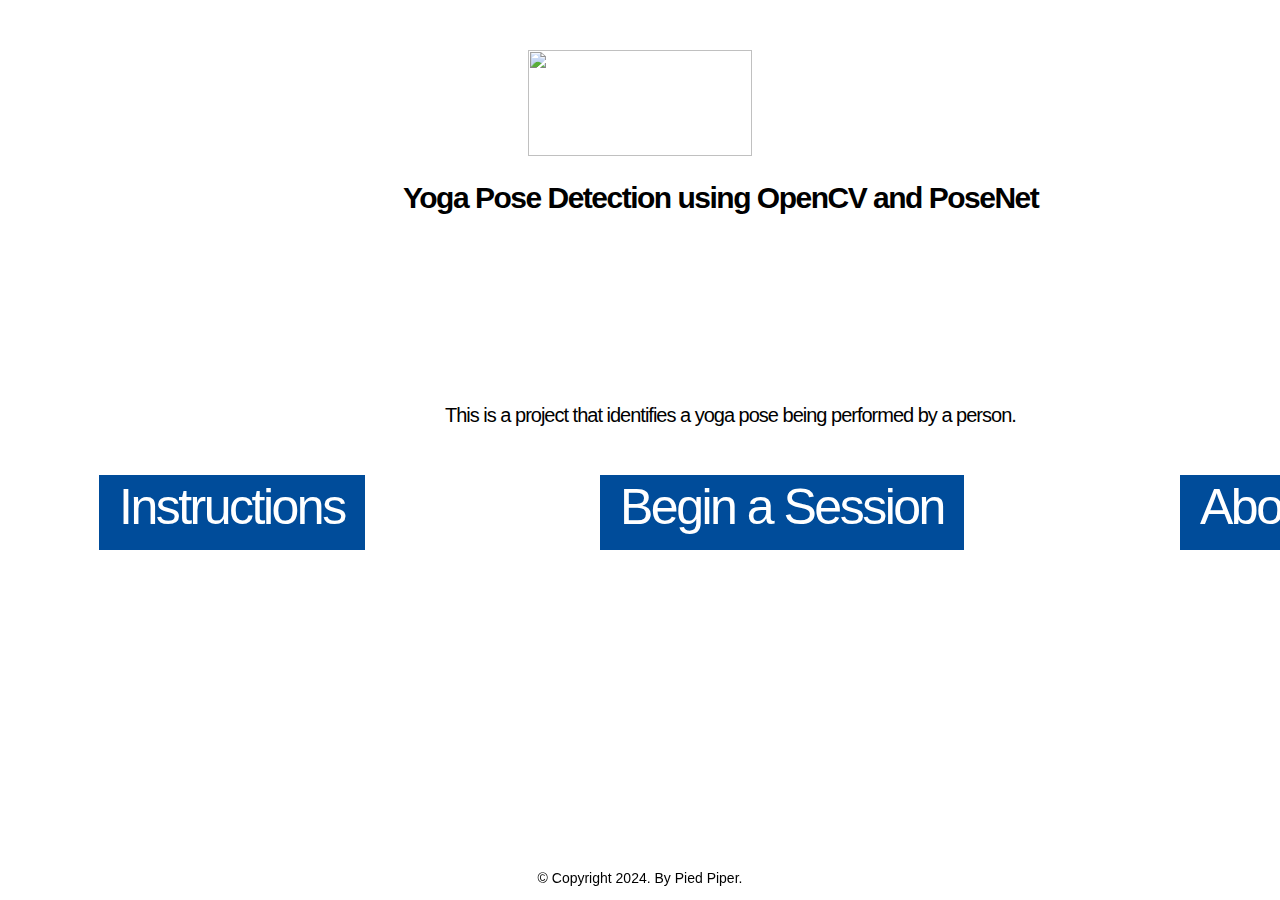
==== index.html @ d7027240 "Initial Commint" ====
<!DOCTYPE html>
<html lang="en">
<head>
    <meta charset="UTF-8">
    <meta name="viewport" content="width=device-width, initial-scale=1.0">
    <title>AA06</title>
    <!<link rel="icon" type="image/png" sizes="32x32" href="imgs/pied-piper-logo-32x32.png">
    <!<link rel="icon" type="image/png" sizes="16x16" href="imgs/pied-piper-logo-16x16.png">
    <link rel="stylesheet" href="style.css">
    <!<script async src="https://www.googletagmanager.com/gtag/js?id=UA-178448067-1">
    <!</script>
    <!<script>
      <!window.dataLayer = window.dataLayer || [];
      function gtag(){dataLayer.push(arguments);}
      gtag('js', new Date());
      gtag('config', 'UA-178448067-1');
    </script>
</head>
<body style="background-color: #FFFFFF">
  <center><img src="imgs/pied-piper-logo.jpg"; style="width: 224px; height: 106px;"></center>
  <h2 style="width:1200px; margin-bottom: 10px; font-size: 30px; left: 403px">Yoga Pose Detection using OpenCV and PoseNet</h2>
  <h4 style="width:1500px; top: 350px; font-size: 20px; left: 400px;">This is a project that identifies a yoga pose being performed by a person.</h4>
<!  <img src="imgs/sparkles.svg" style="position:absolute; top:120px; left:1130px; width:180px; height:167px">
  <div><a href="instructionsLearn.html" style="width: 240px"><indexbutton style="top: 475px">Instructions</indexbutton></a></div>
  <div><a href="practice.html" style="width: 210px"><indexbutton style="top: 475px; left: 600px">Begin a Session</indexbutton></a></div>
  <div><a href="about.html" style="width: 200px"><indexbutton style="top:475px; left: 1180px">About us</indexbutton></a></div>



</body>
<footer>&copy; Copyright 2024. By Pied Piper. </footer>
</html>
---- style.css ----
canvas {
  display: block;
}

html, body {
  margin: 25px;
  /*background-color: #ce3635;*/
  background-color: #FFFFFF;
  font-family: Helvetica, sans-serif, sans-serif;
  font-size: 14px;
  overflow: hidden;
}

h1 {
  position: absolute;
  width: 800px;
  height: 100px;
  left: 70px;
  top: 0px;

  font-family: -apple-system, BlinkMacSystemFont, 'Segoe UI', Roboto, Oxygen, Ubuntu, Cantarell, 'Open Sans', 'Helvetica Neue', sans-serif;
  font-style: normal;
  font-weight: bold;
  font-size: 20px;
  line-height: 141px;
  /* identical to box height */

  letter-spacing: -0.05em;

  color: #000000;
}

h2{
  position: absolute;
  width: 800px;
  height: 76px;
  left: 99px;
  top: 135px;

  font-family: -apple-system, BlinkMacSystemFont, 'Segoe UI', Roboto, Oxygen, Ubuntu, Cantarell, 'Open Sans', 'Helvetica Neue', sans-serif;
  font-style: normal;
  font-weight: bold;
  font-size: 15px;
  line-height: 76px;
  letter-spacing: -0.05em;

  color: #000000;
}

h3{
  width: 60px;
  height: 60px;
  font-size: 45px;
  color: #000000;
  padding-left: 45px;
}

h4{
  position: absolute;
  width: 60px;
  height: 60px;
  top: 250px;
  left: 99px;
  color: #000000;
  padding-left: 45px;

  font-family: -apple-system, BlinkMacSystemFont, 'Segoe UI', Roboto, Oxygen, Ubuntu, Cantarell, 'Open Sans', 'Helvetica Neue', sans-serif;
  font-style: normal;
  font-weight: 500;
  font-size: 25px;
  line-height: 76px;
  letter-spacing: -0.05em;
}

p {
  font-size: 30px;
  font-weight: normal;
  font-family: -apple-system, BlinkMacSystemFont, 'Segoe UI', Roboto, Oxygen, Ubuntu, Cantarell, 'Open Sans', 'Helvetica Neue', sans-serif;
  text-align: justify;
  margin-top: 0px;
  margin-bottom: 100px;
  text-align: left;
  padding-left: 20px;
  padding-right: 20px;
  padding-top: 30px;
  padding-bottom: 30px;
  letter-spacing: -0.05em;
  left:99px;

  color: #FFFFFF;

  background: rgba(0, 76, 154, 1);
}

q {
  font-size: 30px;
  font-weight: normal;
  font-family: -apple-system, BlinkMacSystemFont, 'Segoe UI', Roboto, Oxygen, Ubuntu, Cantarell, 'Open Sans', 'Helvetica Neue', sans-serif;
  text-align: justify;
  margin-top: 0px;
  margin-bottom: 100px;
  text-align: left;
  padding-left: 20px;
  padding-right: 20px;
  padding-top: 30px;
  padding-bottom: 30px;
  letter-spacing: -0.05em;
  left:99px;

  color: #000000;

  background: rgba(87, 73, 174, 0.37);
}

a {
  color: black;
  text-decoration: none;
  display: inline-block;
}

footer {
  position: fixed;
  left: 0;
  bottom: 0;
  height: 30px;
  width: 100%;
  color: black;
  text-align: center;
}


indexbutton{
  position: absolute;
  font-family: -apple-system, BlinkMacSystemFont, 'Segoe UI', Roboto, Oxygen, Ubuntu, Cantarell, 'Open Sans', 'Helvetica Neue', sans-serif;
  font-style: normal;
  font-weight: 500;
  font-size: 50px;
  line-height: 65px;
  /* identical to box height */
  text-align: left;
  padding-left: 20px;
  padding-right: 20px;
  letter-spacing: -0.05em;
  height: 75px;
  left:99px;

  color: #FFFFFF;

  background: rgba(0, 76, 154, 1);

}

indexbutton:hover{
  border: 4px solid #FFFFFF;
  box-sizing: border-box;
}

.buttons {
  display: flex;
  justify-content: space-between;
}

.parent {
  width:730px;
  height:120px;
  position: absolute;
  top:170px;
  left:770px;
  text-align: center;
  align-content: center;
}

.child {
  position: absolute;
  left: 50%;
  /* bring your own prefixes */
  transform: translate(-50%, -90px);
}

.stars {
  visibility: hidden;
  left: 840px;
  bottom:0px;
  position:absolute;
  width: 188px;
  height: 210px;
  z-index: 0;
}

.stars.animated {
  visibility: visible;
  overflow: auto;
  left: 840px;
  position:absolute;
  bottom:0px;
  animation: fadein 1.5s ease;

}
/*
@keyframes fadein {
  0%   {bottom: -220px;}
  25%  {bottom: -100px;}
  50%  {bottom: 0px;}
  75%  {bottom: -100px;}
  100% {bottom: -220px;}
}*/
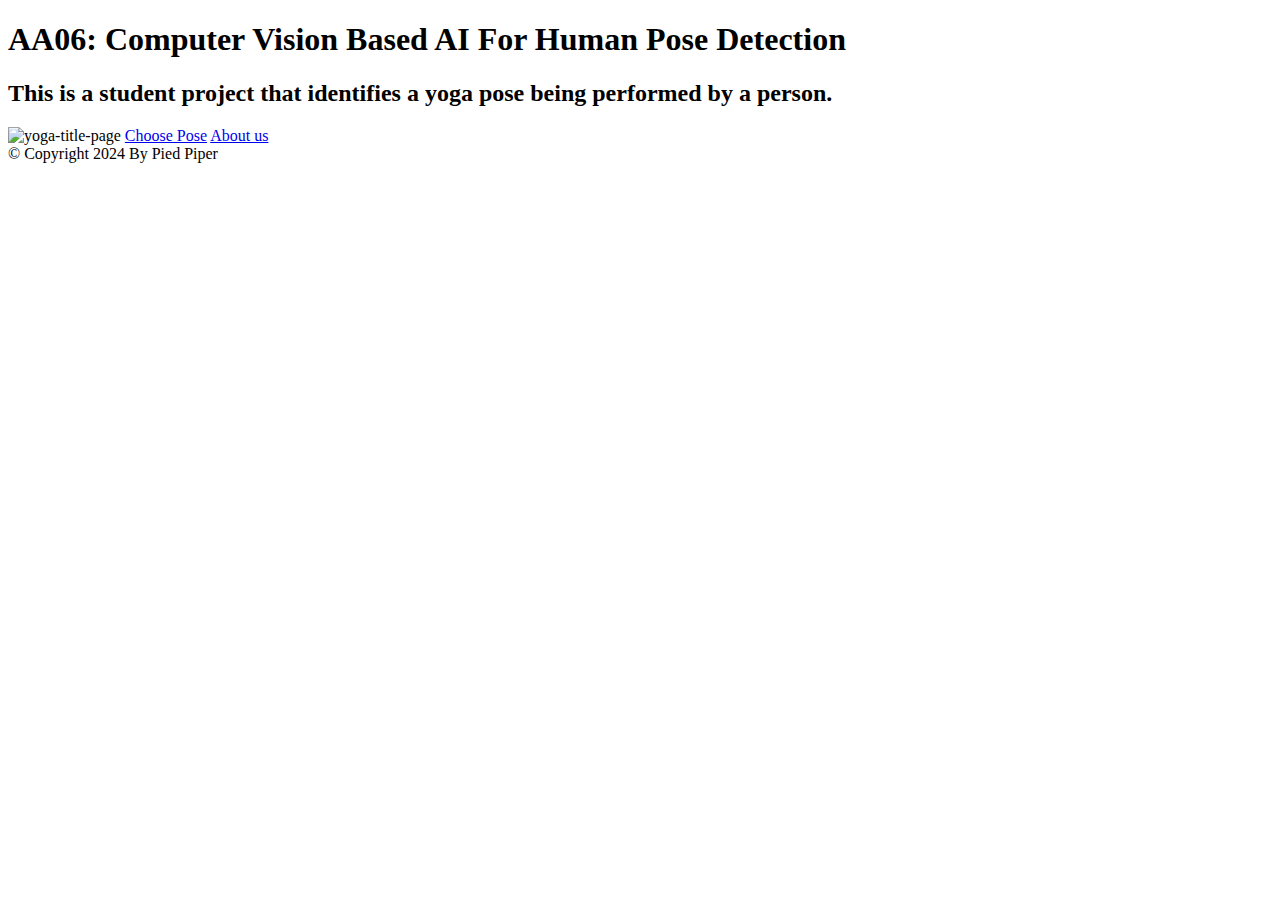
==== commit 48036e5f: "UI_update" ====
--- a/index.html
+++ b/index.html
@@ -3,10 +3,8 @@
 <head>
     <meta charset="UTF-8">
     <meta name="viewport" content="width=device-width, initial-scale=1.0">
-    <title>AA06</title>
-    <!<link rel="icon" type="image/png" sizes="32x32" href="imgs/pied-piper-logo-32x32.png">
-    <!<link rel="icon" type="image/png" sizes="16x16" href="imgs/pied-piper-logo-16x16.png">
-    <link rel="stylesheet" href="style.css">
+    <title>AA06: Computer Vision Based AI For Human Pose Detection</title>
+    <link rel="stylesheet" href="assets/style.css">
     <!<script async src="https://www.googletagmanager.com/gtag/js?id=UA-178448067-1">
     <!</script>
     <!<script>
@@ -16,17 +14,17 @@
       gtag('config', 'UA-178448067-1');
     </script>
 </head>
-<body style="background-color: #FFFFFF">
-  <center><img src="imgs/pied-piper-logo.jpg"; style="width: 224px; height: 106px;"></center>
-  <h2 style="width:1200px; margin-bottom: 10px; font-size: 30px; left: 403px">Yoga Pose Detection using OpenCV and PoseNet</h2>
-  <h4 style="width:1500px; top: 350px; font-size: 20px; left: 400px;">This is a project that identifies a yoga pose being performed by a person.</h4>
-<!  <img src="imgs/sparkles.svg" style="position:absolute; top:120px; left:1130px; width:180px; height:167px">
-  <div><a href="instructionsLearn.html" style="width: 240px"><indexbutton style="top: 475px">Instructions</indexbutton></a></div>
-  <div><a href="practice.html" style="width: 210px"><indexbutton style="top: 475px; left: 600px">Begin a Session</indexbutton></a></div>
-  <div><a href="about.html" style="width: 200px"><indexbutton style="top:475px; left: 1180px">About us</indexbutton></a></div>
-
-
+<body>
+  <div class="top-container">
+    <h1>AA06: Computer Vision Based AI For Human Pose Detection</h1>
+    <h2>This is a student project that identifies a yoga pose being performed by a person.</h2>
+  </div>
+  <div class="options-container">
+    <img src="imgs/yoga-titlepage.jpeg" class="yoga-title" alt="yoga-title-page">
+    <a href="pickPose.html" class="button">Choose Pose</a>
+    <a href="about.html" class="button">About us</a>
+  </div>
 
 </body>
-<footer>&copy; Copyright 2024. By Pied Piper. </footer>
+<footer>&copy; Copyright 2024 By Pied Piper </footer>
 </html>
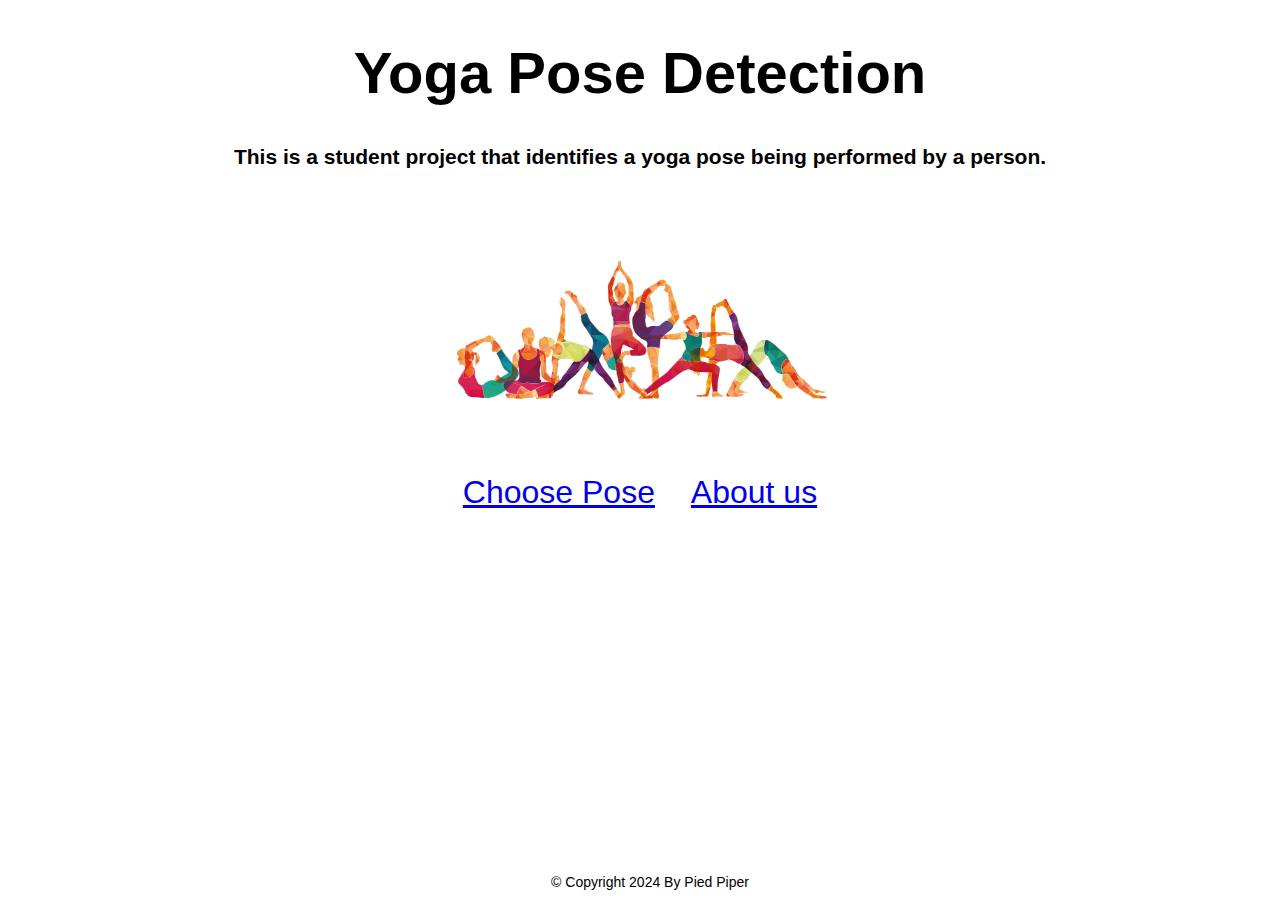
==== commit 30208c9a: "html update" ====
--- a/index.html
+++ b/index.html
@@ -3,7 +3,7 @@
 <head>
     <meta charset="UTF-8">
     <meta name="viewport" content="width=device-width, initial-scale=1.0">
-    <title>AA06: Computer Vision Based AI For Human Pose Detection</title>
+    <title>Yoga Pose Detection</title>
     <link rel="stylesheet" href="assets/style.css">
     <!<script async src="https://www.googletagmanager.com/gtag/js?id=UA-178448067-1">
     <!</script>
@@ -16,7 +16,7 @@
 </head>
 <body>
   <div class="top-container">
-    <h1>AA06: Computer Vision Based AI For Human Pose Detection</h1>
+    <h1>Yoga Pose Detection</h1>
     <h2>This is a student project that identifies a yoga pose being performed by a person.</h2>
   </div>
   <div class="options-container">
--- a/assets/style.css
+++ b/assets/style.css
@@ -0,0 +1,136 @@
+canvas {
+  display: block;
+  text-align: center;
+}
+
+html {
+  height: 100%;
+}
+
+body {
+  margin: 0;
+  /*background-color: #ce3635;*/
+  text-align: center;
+  background-color: #FFFFFF;
+  font-family: Helvetica, sans-serif, sans-serif;
+  font-size: 14px;
+  overflow: hidden;
+  min-height: 100%;
+  display: flex;
+  flex-direction: column;
+}
+
+h1 {
+  text-align: center;
+  font-size: 3.625rem;
+}
+
+h4 {
+  font-size: 1.2rem;
+}
+
+footer {
+  padding: 10px;
+  width: 100%;
+  margin-top: auto;
+}
+
+p {
+  text-align: left;
+  padding-left: 1rem;
+  padding-right: 1rem;
+}
+
+p.feedback-description {
+  text-align: center;
+  font-size: large;
+}
+
+table {
+  margin: auto;
+}
+
+th {
+  padding: 10px;
+}
+
+td {
+  padding: 10px;
+}
+
+.yoga-title {
+  display: block;
+  width: 30%;
+  margin: auto;
+}
+
+.button {
+  display: inline-block;
+  font-size: 2rem;
+  line-height: 65px;
+  text-align: left;
+  padding-left: 1rem;
+  padding-right: 1rem;
+}
+
+.button-container {
+  /* text-align: center; */
+  align-self: flex-start;
+}
+
+.row-poses {
+  display: flex;
+  padding-top: 5%;
+}
+
+.column-poses {
+  flex: 25%;
+  padding: 10px;
+  background-size: cover;
+}
+
+.pose-description {
+  text-align: center;
+  font-size: 1.5rem;
+}
+
+.grid-container {
+  display: grid;
+  grid-template-columns: 1fr 0.5fr 1fr;
+  grid-gap: 10px;
+  padding-left: 1%;
+  padding-right: 1%;
+}
+
+.sketch-holder {
+  margin: auto;
+}
+
+.trainer-model {
+  padding-top: 20%;
+  margin: auto;
+}
+
+.feedback {
+  /* margin: auto; */
+}
+
+.homepage-btn {
+  margin: auto;
+}
+
+.yoga-header {
+  margin: auto;
+}
+
+.start-yoga {
+  padding: 0;
+  border: none;
+  background: none;
+}
+
+.accuracy {
+  margin: auto;
+  text-align: center;
+  font-size: 5rem;
+}